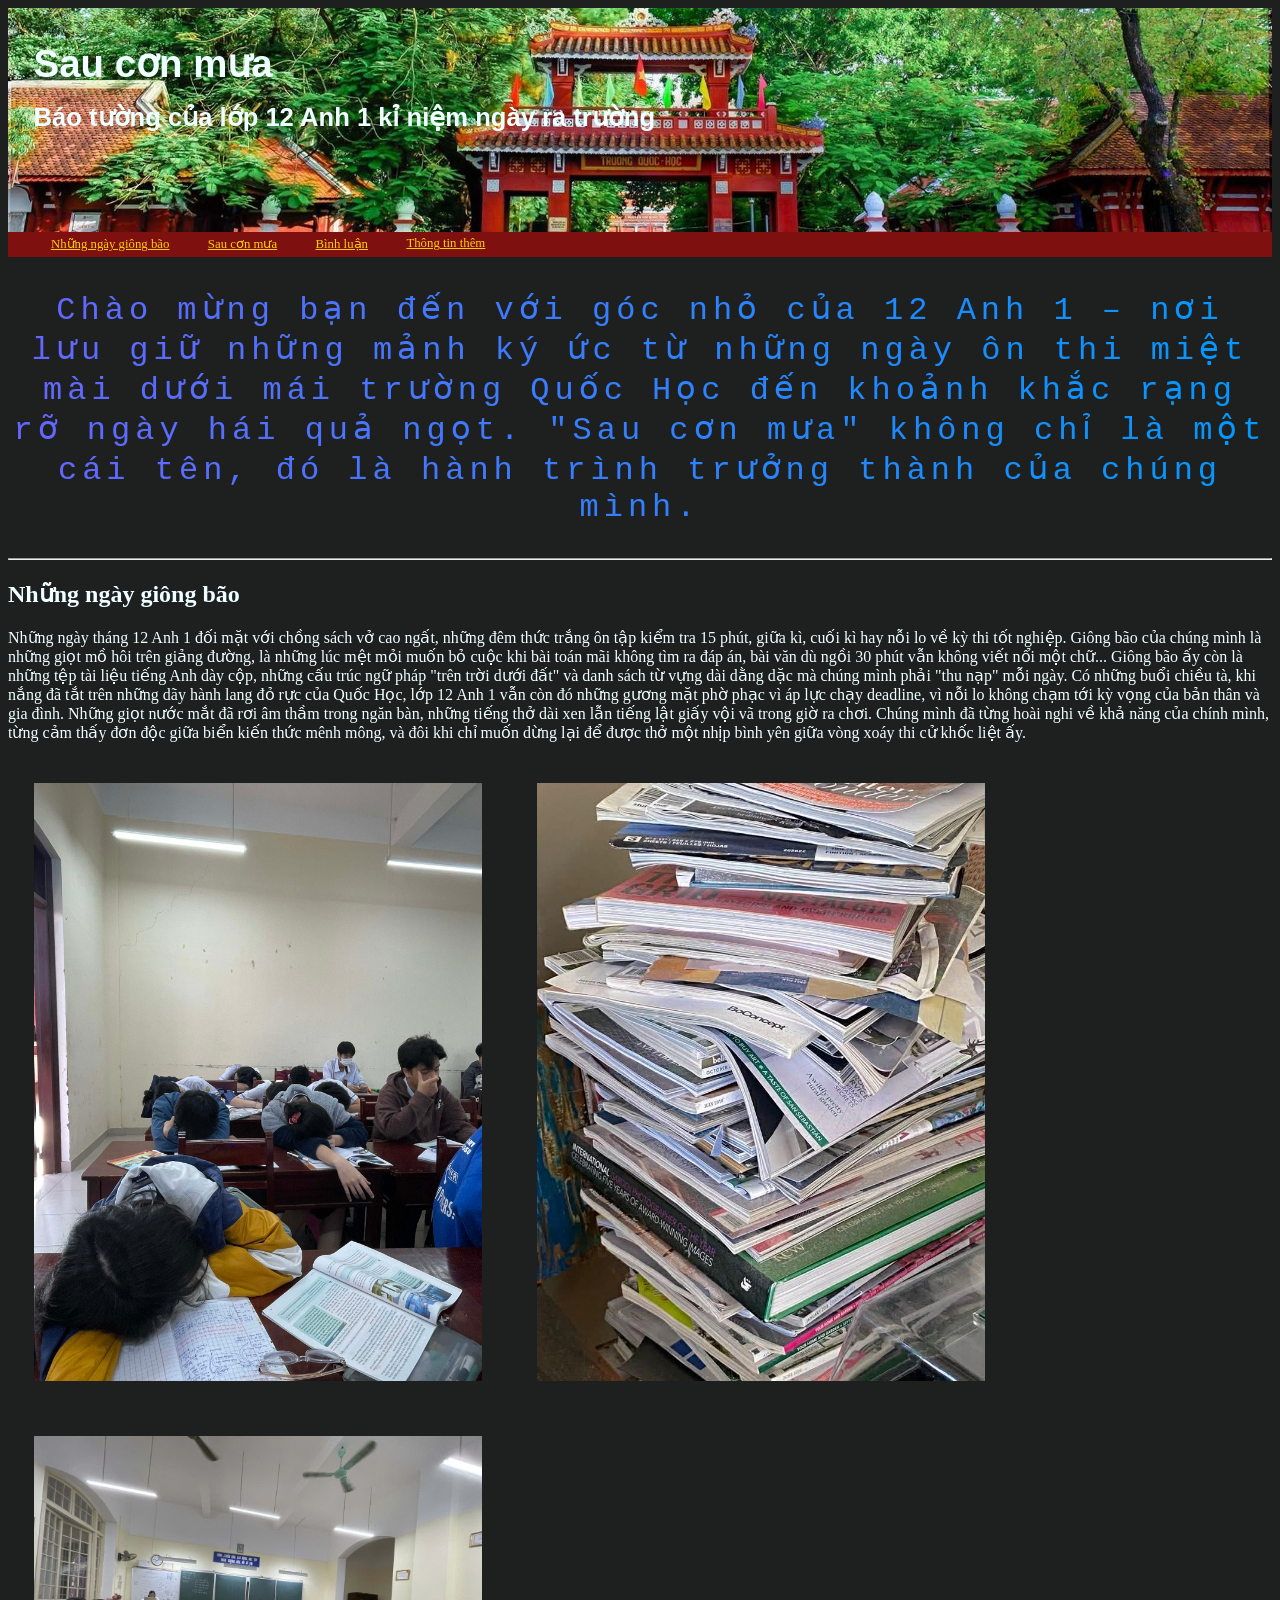
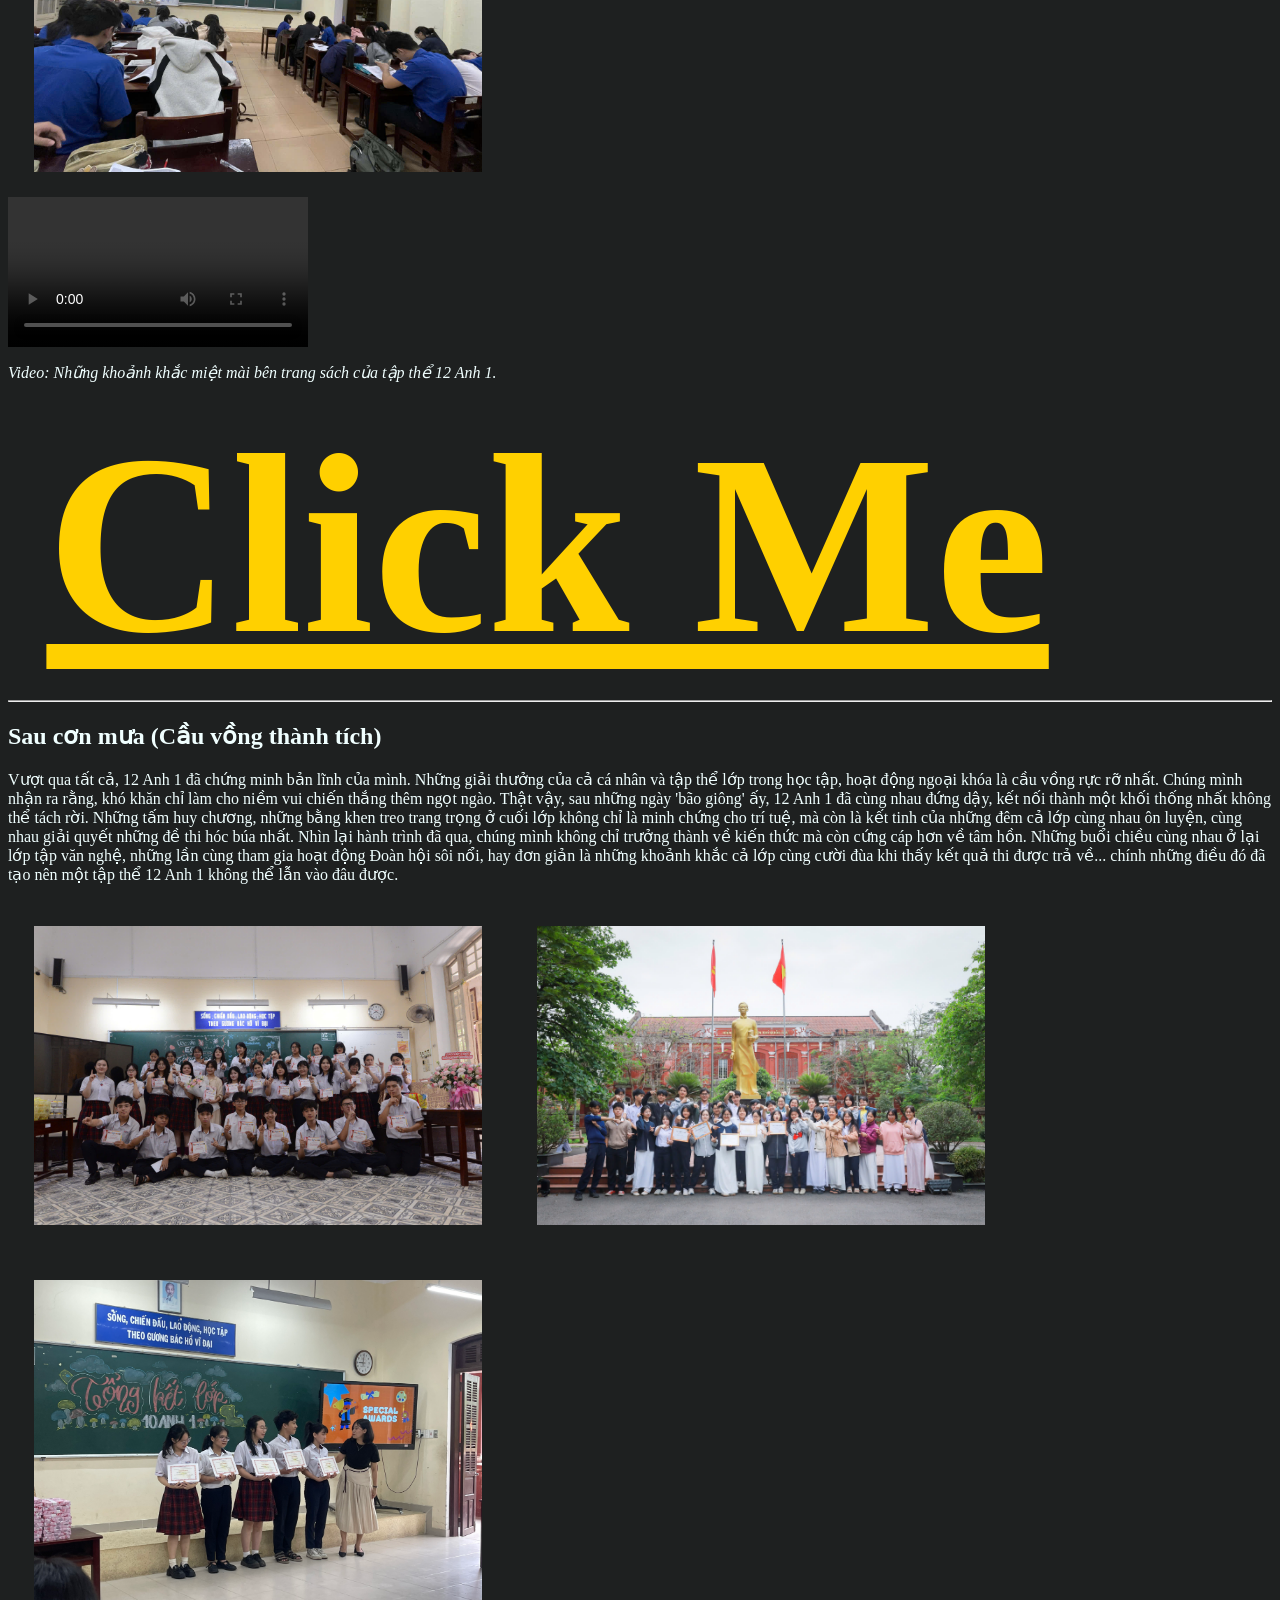
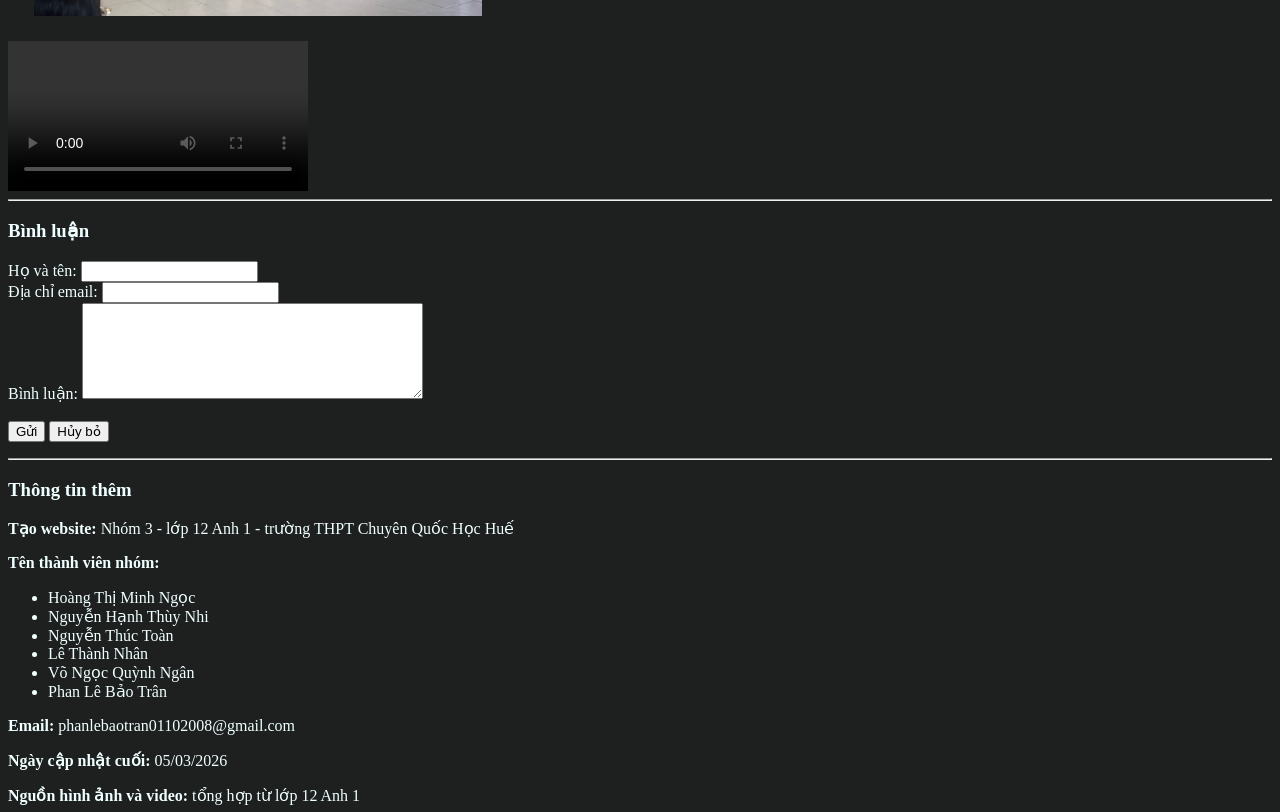
==== tin.html @ 36d4c671 "Add files via upload" ====
<script type="text/javascript"
	src="https://ff.kis.v2.scr.kaspersky-labs.com/FD126C42-EBFA-4E12-B309-BB3FDD723AC1/main.js?attr=[base64]"
	charset="UTF-8"></script>
<!Doctype>
<html>

<head>
	<title> </title>
	<meta charset="utf-8">
	<link rel="stylesheet" type="text/css" href="app.css">
<head>
	
<body>
	<header>
		<section id="hd">
			<h1>Sau cơn mưa</h1>	
			<h4><b>Báo tường của lớp 12 Anh 1 kỉ niệm ngày ra trường</b></h>
	</header>


	</section>

	<nav class="nav">
		<a href="#nhungngaygiongbao" class="navitem">Những ngày giông bão</a>
		<a href="#sauconmua" class="navitem" >Sau cơn mưa</a>
		<a href="#binhluan" class="navitem" >Bình luận</a>
		<a href="#thongtinthem" class="navitem" >Thông tin thêm</a>
	</nav>

	<section id="nhungngaygiongbao">
		<p class="rainbow rainbow_text_animated">Chào mừng bạn đến với góc nhỏ của 12 Anh 1 – nơi lưu giữ những mảnh ký ức từ những ngày ôn thi miệt mài dưới
			mái trường Quốc Học đến khoảnh khắc rạng rỡ ngày hái quả ngọt. "Sau cơn mưa" không chỉ là một cái tên, đó là
			hành trình trưởng thành của chúng mình.</p>	
		<hr>
		<h2>Những ngày giông bão</h2>
		<p>Những ngày tháng 12 Anh 1 đối mặt với chồng sách vở cao ngất, những đêm thức trắng ôn tập kiểm tra 15 phút,
			giữa kì, cuối kì hay nỗi lo về kỳ thi tốt nghiệp. Giông bão của chúng mình là những giọt mồ hôi trên giảng
			đường, là những lúc mệt mỏi muốn bỏ cuộc khi bài toán mãi không tìm ra đáp án, bài văn dù ngồi 30 phút vẫn
			không viết nổi một chữ... Giông bão ấy còn là những tệp tài liệu tiếng Anh dày cộp, những cấu trúc ngữ pháp
			"trên trời dưới đất" và danh sách từ vựng dài dằng dặc mà chúng mình phải "thu nạp" mỗi ngày. Có những buổi
			chiều tà, khi nắng đã tắt trên những dãy hành lang đỏ rực của Quốc Học, lớp 12 Anh 1 vẫn còn đó những gương
			mặt phờ phạc vì áp lực chạy deadline, vì nỗi lo không chạm tới kỳ vọng của bản thân và gia đình. Những giọt
			nước mắt đã rơi âm thầm trong ngăn bàn, những tiếng thở dài xen lẫn tiếng lật giấy vội vã trong giờ ra chơi.
			Chúng mình đã từng hoài nghi về khả năng của chính mình, từng cảm thấy đơn độc giữa biển kiến thức mênh
			mông, và đôi khi chỉ muốn dừng lại để được thở một nhịp bình yên giữa vòng xoáy thi cử khốc liệt ấy.</p>

		<div>
			<img src="anh 4.jpg" alt="Cả lớp mệt mỏi vì phải thức khuya học bài"  class="pic">
			<img src="ảnh 5.jpg" alt="Cả lớp mệt mỏi vì phải thức khuya học bài" class="pic">
			<img src="onthi.jpg" alt="Cả lớp cùng ôn thi"   class="pic">
		</div>

		<div>
			<video controls>
				<source src="vid 2.mp4" type="video/mp4">

			</video>
			<p><i>Video: Những khoảnh khắc miệt mài bên trang sách của tập thể 12 Anh 1.</i></p>
		</div>
	</section>

<a id="clickme" href="tin-2.html" class="button-class"> Click Me</a>

	<section id="sauconmua">
		<hr>
		<h2>Sau cơn mưa (Cầu vồng thành tích)</h2>
		<p>Vượt qua tất cả, 12 Anh 1 đã chứng minh bản lĩnh của mình. Những giải thưởng của cả cá nhân và tập thể lớp
			trong học tập, hoạt động ngoại khóa là cầu vồng rực rỡ nhất. Chúng mình nhận ra rằng, khó khăn chỉ làm cho
			niềm vui chiến thắng thêm ngọt ngào. Thật vậy, sau những ngày 'bão giông' ấy, 12 Anh 1 đã cùng nhau đứng
			dậy, kết nối thành một khối thống nhất không thể tách rời. Những tấm huy chương, những bằng khen treo trang
			trọng ở cuối lớp không chỉ là minh chứng cho trí tuệ, mà còn là kết tinh của những đêm cả lớp cùng nhau ôn
			luyện, cùng nhau giải quyết những đề thi hóc búa nhất. Nhìn lại hành trình đã qua, chúng mình không chỉ
			trưởng thành về kiến thức mà còn cứng cáp hơn về tâm hồn. Những buổi chiều cùng nhau ở lại lớp tập văn nghệ,
			những lần cùng tham gia hoạt động Đoàn hội sôi nổi, hay đơn giản là những khoảnh khắc cả lớp cùng cười đùa
			khi thấy kết quả thi được trả về... chính những điều đó đã tạo nên một tập thể 12 Anh 1 không thể lẫn vào
			đâu được.</p>

		<div>
			<img src="anh 1.jpg" alt="Cả lớp cùng nhận giấy khen cuối năm"  class="pic">
			<img src="anh 2.jpg" alt="Lớp đạt giải nhất, nhì trong các hội thi của trường"  class="pic">
			<img src="anh 3.jpg" alt="Cô phát giấy khen cho các bạn đạt HSXS"  class="pic">
		</div>

		<div>
			<video controls>
				<source src="vid.mp4" type="video/mp4">
				<p><i>Video: Hành trình rạng rỡ và những nụ cười chiến thắng.</i></p>
		</div>
	</section>

	<section id="binhluan">
		<hr>
		<div>
			<h3> Bình luận </h3>
			<form>
				<label> Họ và tên: <input type="text" name="txtTen"></label><br>
				<label> Địa chỉ email: <input type="email" name="Email"></label><br>
				<label> Bình luận: <textarea name="txtComment" rows="6" cols="40"></textarea></label><br><br>
				<input type="submit" name="cmd" value="Gửi">
				<input type="reset" name="cmd" value="Hủy bỏ">
			</form>
		</div>
	</section>

	<section id="thongtinthem">
		<hr>
		<footer>
			<h3> Thông tin thêm </h3>
			<p> <b> Tạo website: </b> Nhóm 3 - lớp 12 Anh 1 - trường THPT Chuyên Quốc Học Huế </p>
			<p> <b> Tên thành viên nhóm:</b> </p>
			<ul>
				<li> Hoàng Thị Minh Ngọc </li>
				<li> Nguyễn Hạnh Thùy Nhi </li>
				<li> Nguyễn Thúc Toàn </li>
				<li> Lê Thành Nhân </li>
				<li> Võ Ngọc Quỳnh Ngân </li>
				<li> Phan Lê Bảo Trân </li>
			</ul>
			<p> <b> Email: </b> phanlebaotran01102008@gmail.com</p>
			<p> <b> Ngày cập nhật cuối: </b> 05/03/2026</p>
			<P> <b> Nguồn hình ảnh và video: </b> tổng hợp từ lớp 12 Anh 1 </p>
		</footer>
	</section>
</body>

</html>
---- app.css ----
body{background-color: rgb(30, 32, 32);
    color: azure;
}
header {
    background-image: url(migolkvb-truong-quoc-hoc-hue-thumb_optimized.jpg);
    background-size: cover;
    background-position: center;
    padding-bottom: 7.5vh;
    padding-top: 2vh;
    margin-top: 0;
    border-top: 0;
    font-family: Verdana, Geneva, Tahoma, sans-serif;
    font-size: 2vmax;
    line-height: 1vh;
    text-wrap-style: stable;
}

#hd {
    padding-left: 2vw
}

h1 {
    line-height: 1vmax
}

h4 {
    line-height: 2vmax;
}

nav {
    display: flex;
    background-color: rgb(126, 16, 16);
    margin: 0;
    border: 0;
    padding: 0.5vh;
 
 class="rainbow rainbow_text_animated"
}

nav :hover {color: #ff7b00;
    font-weight: bolder;



}

#clickme { font-size: 20vw;
    text-align: center;
    font-weight: bolder




}



a {
    margin-block: inherit;
    margin-left: 3vw;
    font-size: 1vmax;
    color: rgb(255, 208, 0);


}

.pic {
    display: inline-block;
    max-width   : 35vmax;
    margin: 2vmax;
}
#nhungngaygiongbao {}

#shadowBox {
    background-color: rgb(0, 0, 0);
    background-color: rgba(0, 0, 0, 0.2);
    border: 3px solid;
}

    #shadowBox {
    background-color: rgb(0, 0, 0);
    /* Fallback color */
    background-color: rgba(0, 0, 0, 0.2);
    /* Black w/opacity/see-through */
    border: 3px solid;
}

.rainbow {
    text-align: center;
    text-decoration: underline;
    font-size: 32px;
    font-family: monospace;
    letter-spacing: 5px;
}
.rainbow_text_animated {
    background: linear-gradient(to right, #6666ff, #0099ff , #00ff00, #ff3399, #6666ff);
    -webkit-background-clip: text;
    background-clip: text;
    color: transparent;
    animation: rainbow_animation 6s ease-in-out infinite;
    background-size: 400% 100%;
}

@keyframes rainbow_animation {
    0%,100% {
        background-position: 0 0;
    }

    50% {
        background-position: 100% 0;
    }
}

#nah {max-width: max-content;}
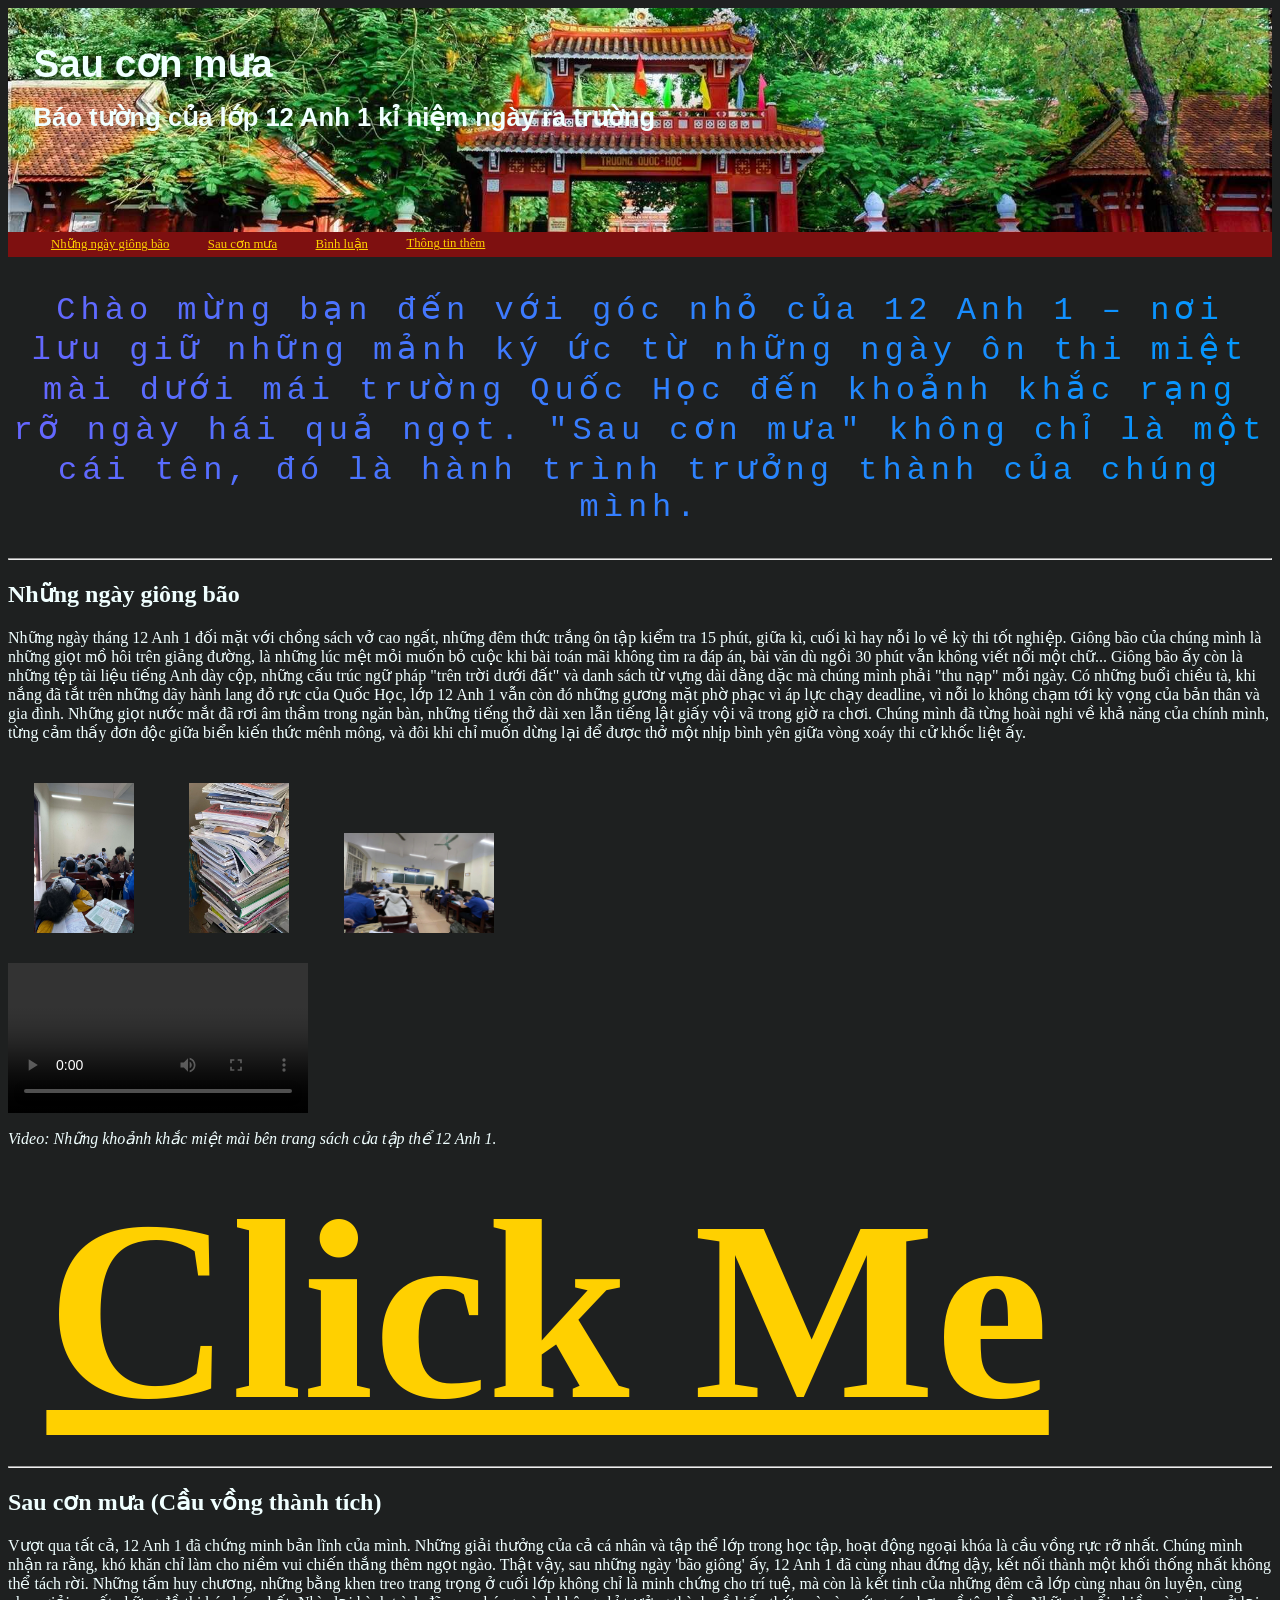
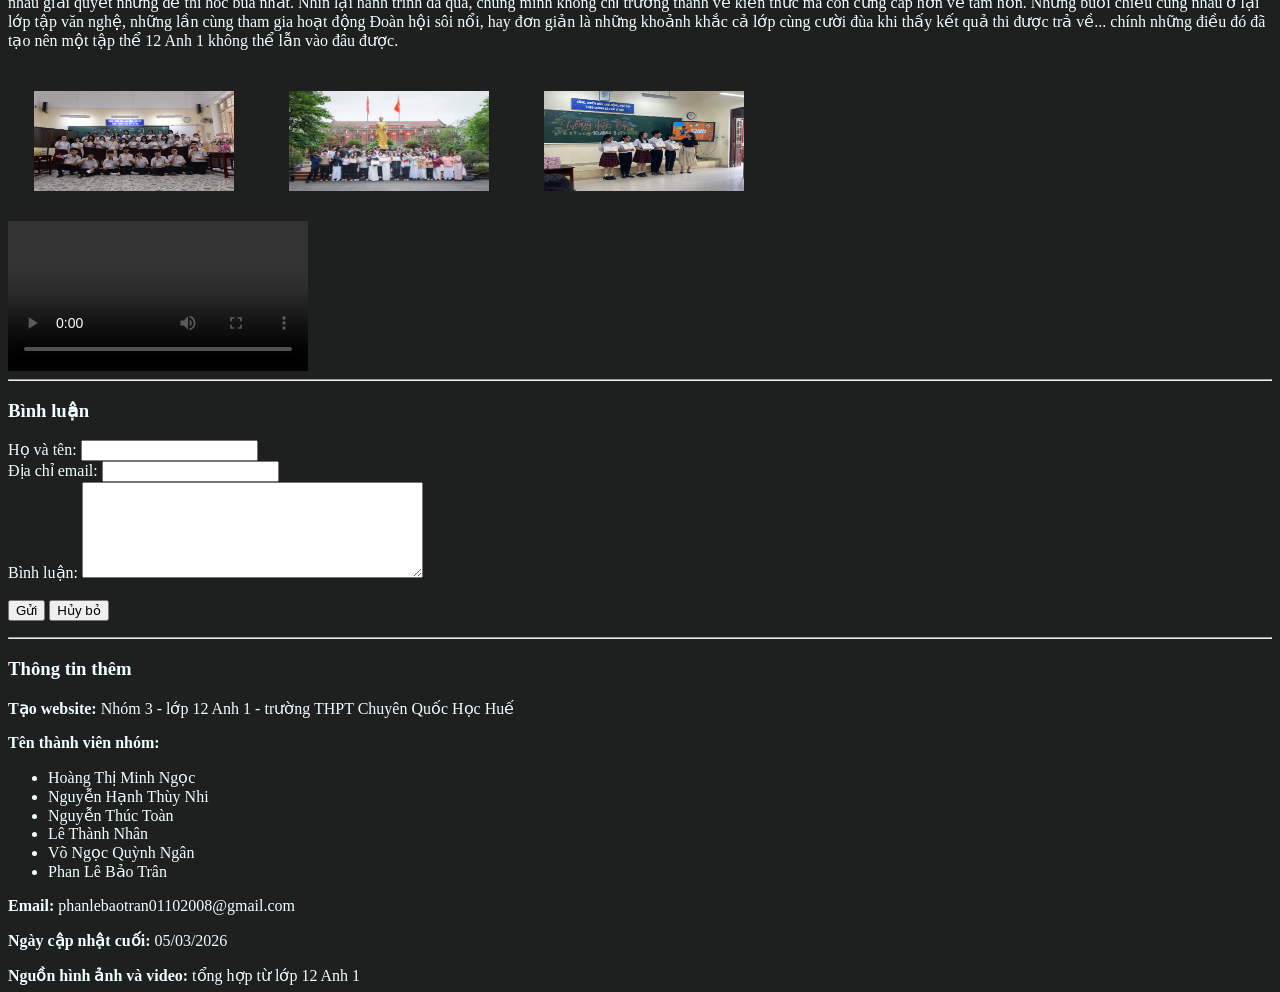
==== commit e9b1e26c: "Update tin.html" ====
--- a/tin.html
+++ b/tin.html
@@ -45,9 +45,9 @@
 			mông, và đôi khi chỉ muốn dừng lại để được thở một nhịp bình yên giữa vòng xoáy thi cử khốc liệt ấy.</p>
 
 		<div>
-			<img src="anh 4.jpg" alt="Cả lớp mệt mỏi vì phải thức khuya học bài"  class="pic">
-			<img src="ảnh 5.jpg" alt="Cả lớp mệt mỏi vì phải thức khuya học bài" class="pic">
-			<img src="onthi.jpg" alt="Cả lớp cùng ôn thi"   class="pic">
+			<img src="anh 4.jpg" alt="Cả lớp mệt mỏi vì phải thức khuya học bài" width="100" height="150" class="pic">
+			<img src="ảnh 5.jpg" alt="Cả lớp mệt mỏi vì phải thức khuya học bài"  width="100" height="150" class="pic">
+			<img src="onthi.jpg" alt="Cả lớp cùng ôn thi"  width="150" height="100"   class="pic">
 		</div>
 
 		<div>
@@ -76,9 +76,9 @@
 			đâu được.</p>
 
 		<div>
-			<img src="anh 1.jpg" alt="Cả lớp cùng nhận giấy khen cuối năm"  class="pic">
-			<img src="anh 2.jpg" alt="Lớp đạt giải nhất, nhì trong các hội thi của trường"  class="pic">
-			<img src="anh 3.jpg" alt="Cô phát giấy khen cho các bạn đạt HSXS"  class="pic">
+			<img src="anh 1.jpg" alt="Cả lớp cùng nhận giấy khen cuối năm"  width="200" height="100"  class="pic">
+			<img src="anh 2.jpg" alt="Lớp đạt giải nhất, nhì trong các hội thi của trường"   width="200" height="100"   class="pic">
+			<img src="anh 3.jpg" alt="Cô phát giấy khen cho các bạn đạt HSXS"   width="200" height="100"   class="pic">
 		</div>
 
 		<div>
@@ -124,3 +124,4 @@
 </body>
 
 </html>
+
